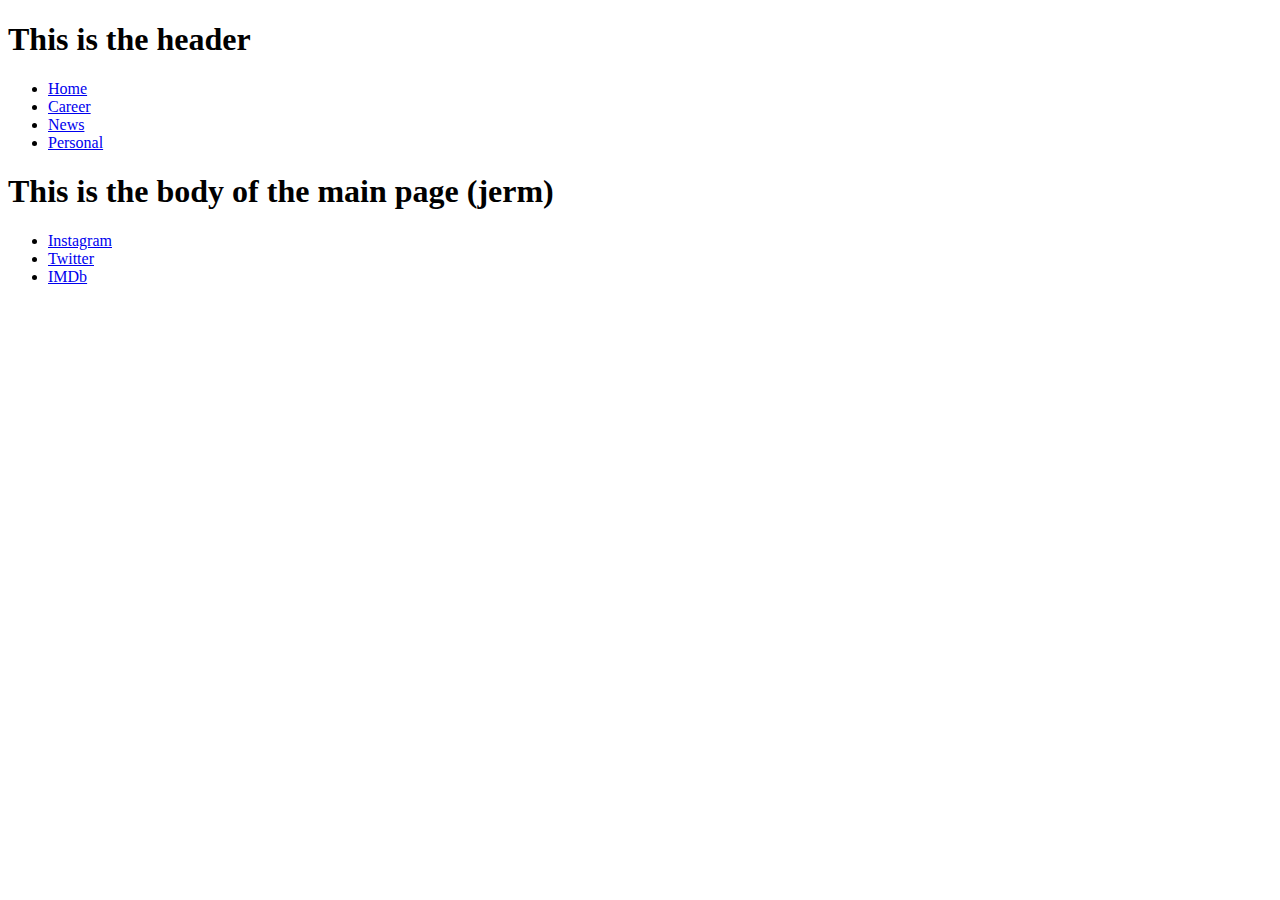
==== src/index.html @ 7e280a48 "Basic structure is set up correctly and linked" ====
<!DOCTYPE html>
<html lang="en">

<head>
    <meta charset="UTF-8">
    <meta name="viewport" content="width=device-width, initial-scale=1.0">
    <meta http-equiv="X-UA-Compatible" content="ie=edge">
    <!-- <link rel="stylesheet" href="styles/career.css"> -->
    <link rel="stylesheet" href="styles/executive.css">
    <link rel="stylesheet" href="styles/main.css">
    <!-- <link rel="stylesheet" href="styles/news.css">
    <link rel="stylesheet" href="styles/personal.css"> -->
    <title>Document</title>
</head>
<header>
    <h1>This is the header</h1>
</header>
<nav >
    <ul>
        <li><a href="index.html">Home</a></li>
        <li><a href="pages/career.html">Career</a></li>
        <li><a href="pages/news.html">News</a></li>
        <li><a href="pages/personal.html">Personal</a></li>
    </ul>
</nav>
<body>
    <main>
        <h1>This is the body of the main page (jerm)</h1>
    </main>
    <footer>
        <ul>
            <li><a href="https://www.instagram.com/zach_galifianakis/?hl=en">Instagram</a></li>
            <li><a href="https://twitter.com/galifianakisz?lang=en">Twitter</a></li>
            <li><a href="https://www.imdb.com/name/nm0302108/">IMDb</a></li>
        </ul>
    </footer>
</body>

</html>
---- src/styles/news.css ----
body {
    background-color: aquamarine;
}
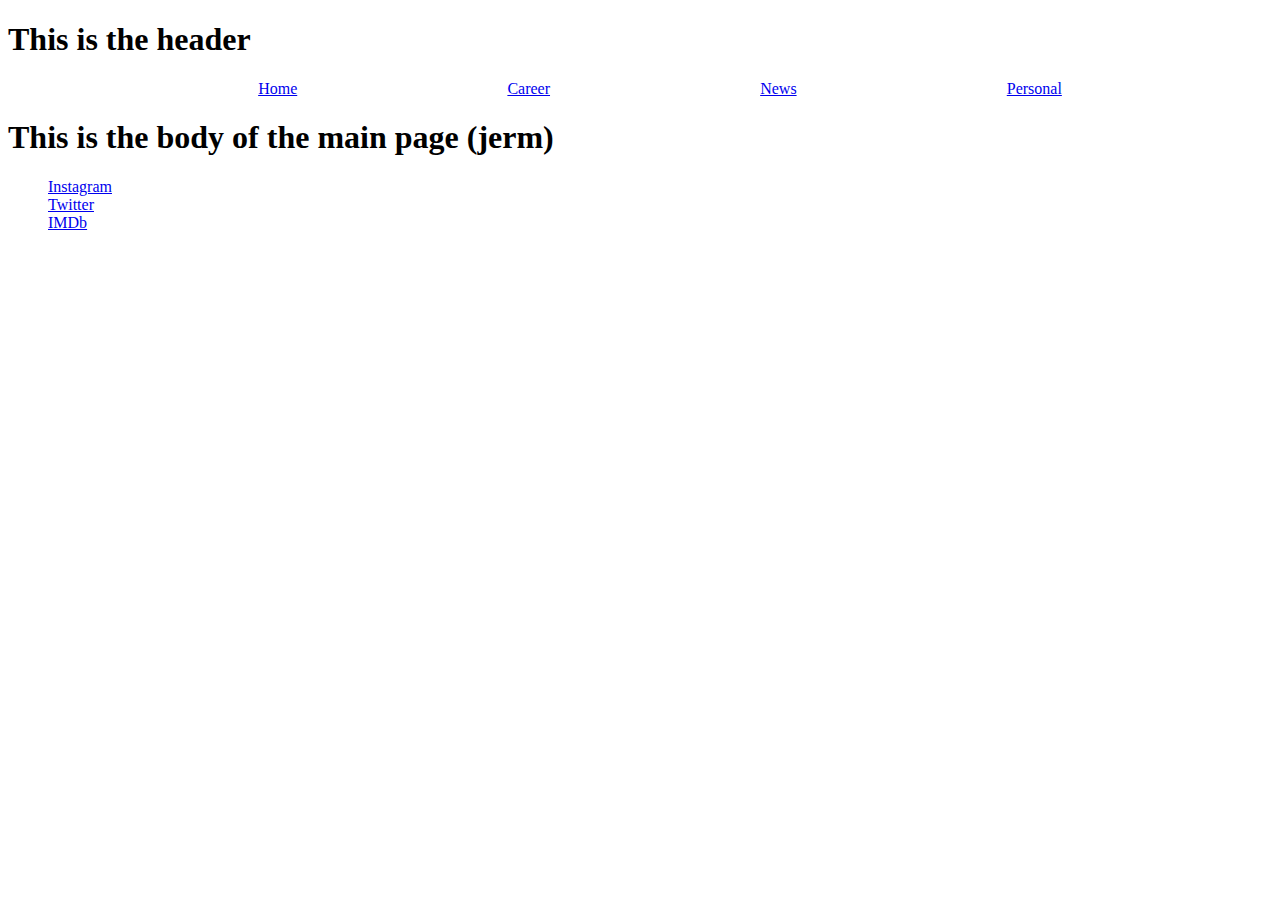
==== commit efd90ded: "fixed some CSS on the navbar:" ====
--- a/src/index.html
+++ b/src/index.html
@@ -15,20 +15,21 @@
 <header>
     <h1>This is the header</h1>
 </header>
-<nav >
-    <ul>
+<nav class="navBar">
+    <ul class="navList">
         <li><a href="index.html">Home</a></li>
         <li><a href="pages/career.html">Career</a></li>
         <li><a href="pages/news.html">News</a></li>
         <li><a href="pages/personal.html">Personal</a></li>
     </ul>
 </nav>
+
 <body>
     <main>
         <h1>This is the body of the main page (jerm)</h1>
     </main>
     <footer>
-        <ul>
+        <ul class="footerLinks">
             <li><a href="https://www.instagram.com/zach_galifianakis/?hl=en">Instagram</a></li>
             <li><a href="https://twitter.com/galifianakisz?lang=en">Twitter</a></li>
             <li><a href="https://www.imdb.com/name/nm0302108/">IMDb</a></li>
--- a/src/styles/main.css
+++ b/src/styles/main.css
@@ -0,0 +1,14 @@
+ul {
+    list-style-type: none;
+}
+
+.navList {
+    display: flex;
+    justify-content: space-evenly;
+}
+
+.footerLinks {
+  display: flex;
+  justify-content: space-evenly;
+  flex-direction: column;  
+}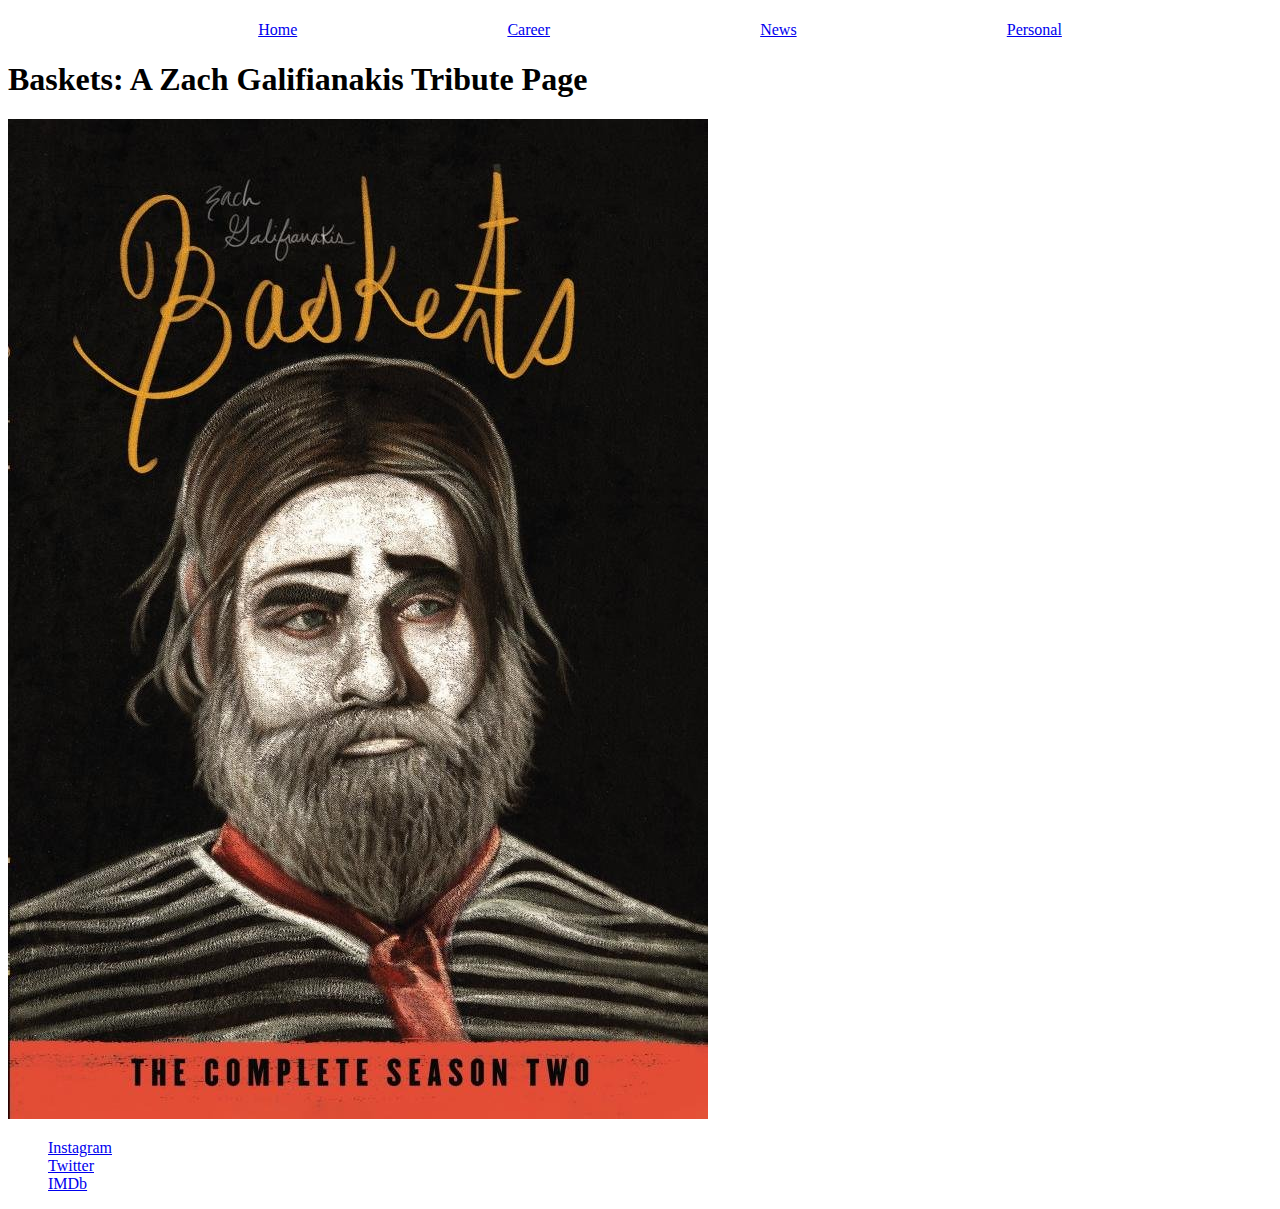
==== commit 98038a7c: "Just made Image Dir for Main and Styled Some on Main" ====
--- a/src/index.html
+++ b/src/index.html
@@ -8,12 +8,12 @@
     <!-- <link rel="stylesheet" href="styles/career.css"> -->
     <link rel="stylesheet" href="styles/executive.css">
     <link rel="stylesheet" href="styles/main.css">
-    <!-- <link rel="stylesheet" href="styles/news.css">
-    <link rel="stylesheet" href="styles/personal.css"> -->
+    <!-- <link rel="stylesheet" href="styles/news.css"> -->
+    <!-- <link rel="stylesheet" href="styles/personal.css"> -->
     <title>Document</title>
 </head>
 <header>
-    <h1>This is the header</h1>
+    <h1></h1>
 </header>
 <nav class="navBar">
     <ul class="navList">
@@ -23,10 +23,11 @@
         <li><a href="pages/personal.html">Personal</a></li>
     </ul>
 </nav>
-
+<!-- This is where I work in I do not Touch or Alter any other area -->
 <body>
     <main>
-        <h1>This is the body of the main page (jerm)</h1>
+        <h1>Baskets: A Zach Galifianakis Tribute Page</h1>
+        <img src="images/basketsimg2.jpg" alt="Pastel Picture of Zach Galifianakis as a Clown">
     </main>
     <footer>
         <ul class="footerLinks">
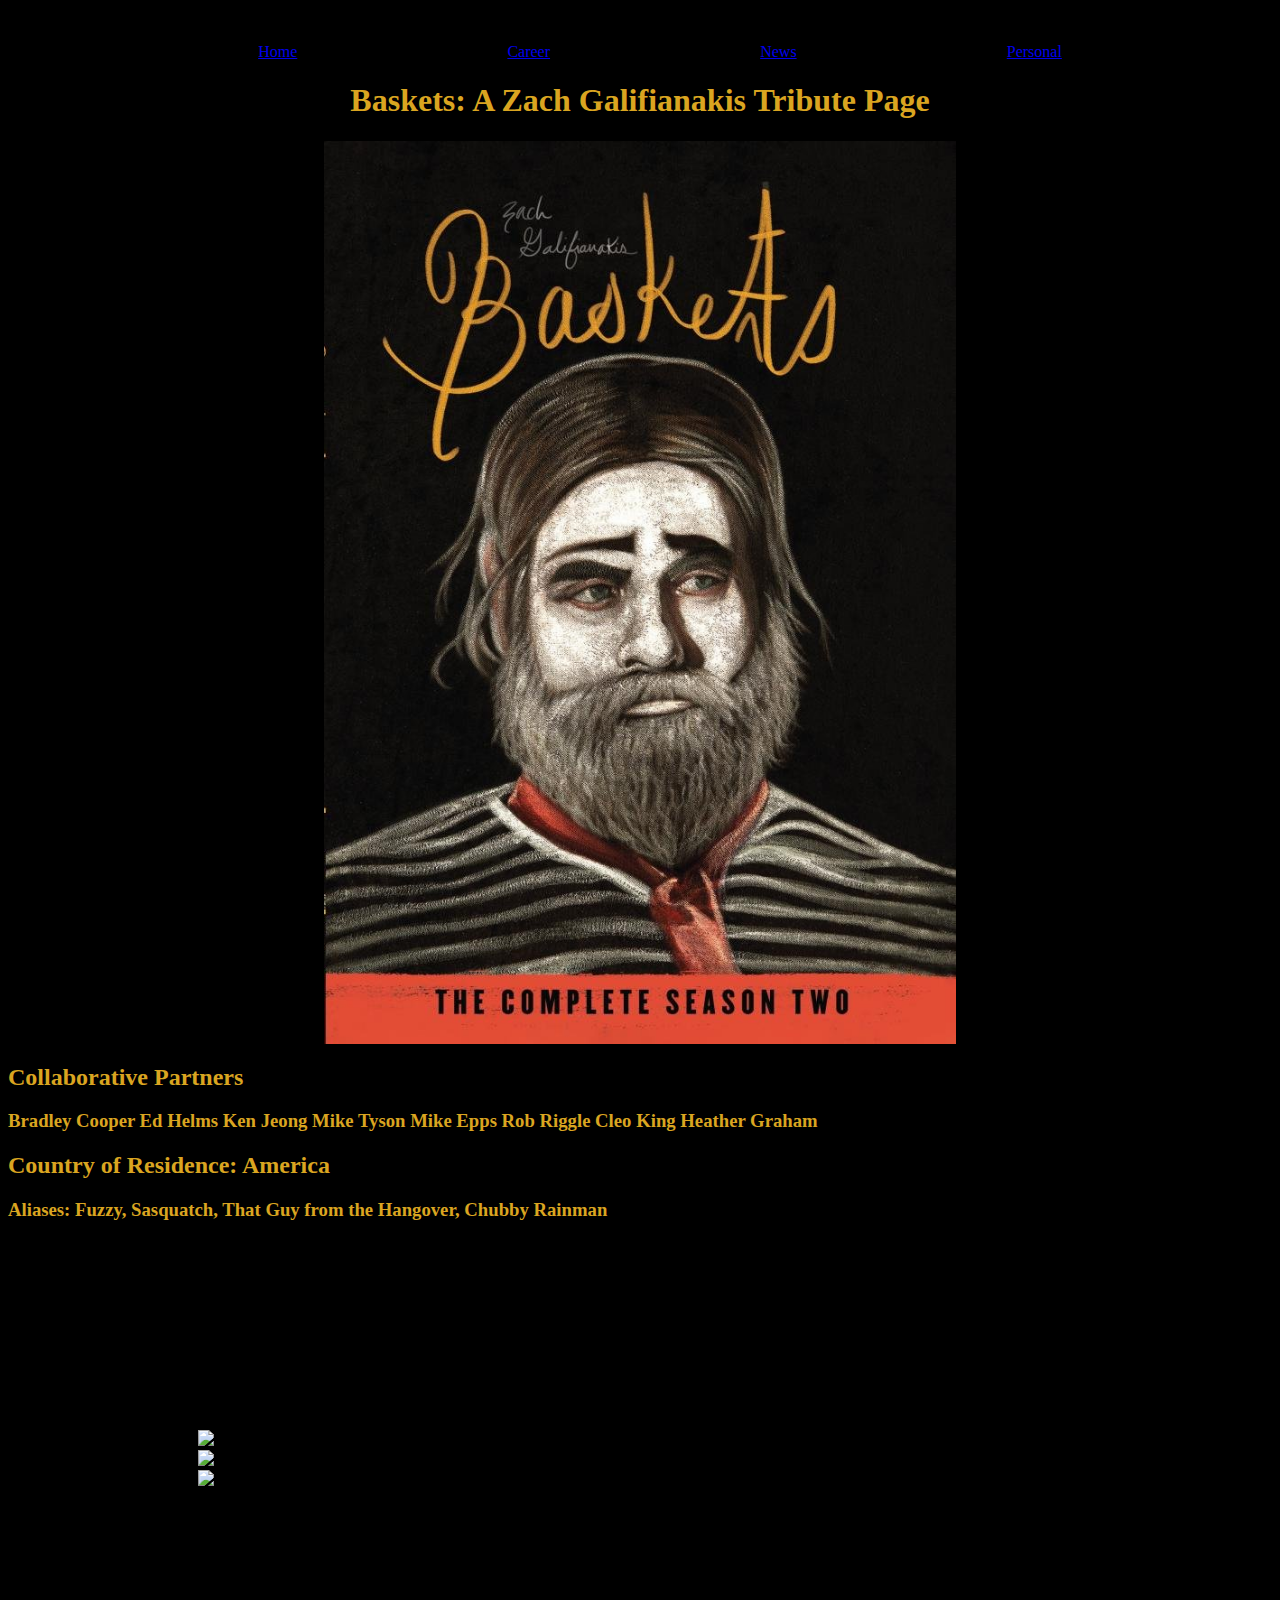
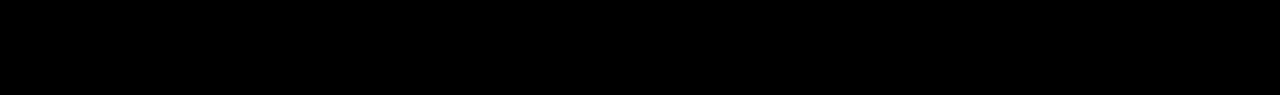
==== commit e3fb9526: "Added Images to file links, added Content for page, some styling." ====
--- a/src/index.html
+++ b/src/index.html
@@ -27,13 +27,19 @@
 <body>
     <main>
         <h1>Baskets: A Zach Galifianakis Tribute Page</h1>
-        <img src="images/basketsimg2.jpg" alt="Pastel Picture of Zach Galifianakis as a Clown">
+        <img id=zachpick src="images/basketsimg2.jpg" alt="Pastel Picture of Zach Galifianakis as a Clown" class="centerImg">
+        <h2>Collaborative Partners</h2>
+        <h3>Bradley Cooper Ed Helms Ken Jeong Mike Tyson Mike Epps Rob Riggle Cleo King Heather Graham</h3>
+        <h2>Country of Residence: America</h2>
+        <h3>Aliases: Fuzzy, Sasquatch, That Guy from the Hangover, Chubby Rainman</h3>
+    
     </main>
+
     <footer>
         <ul class="footerLinks">
-            <li><a href="https://www.instagram.com/zach_galifianakis/?hl=en">Instagram</a></li>
-            <li><a href="https://twitter.com/galifianakisz?lang=en">Twitter</a></li>
-            <li><a href="https://www.imdb.com/name/nm0302108/">IMDb</a></li>
+            <li><a href="https://www.instagram.com/zach_galifianakis/?hl=en"><img src="/images/instagramIcon.png"></a></li>
+            <li><a href="https://twitter.com/galifianakisz?lang=en"><img src="/images/twitterIcon.png"></a></li>
+            <li><a href="https://www.imdb.com/name/nm0302108/"><img src="/images/IMDb.png"></a></li>
         </ul>
     </footer>
 </body>
--- a/src/styles/executive.css
+++ b/src/styles/executive.css
@@ -0,0 +1,32 @@
+body {
+    background-color: black;
+    
+}
+.centerImg {
+    display: flex;
+    justify-content: center;
+    display: block;
+    margin-left: auto;
+    margin-right: auto;
+    width: 50%;
+}
+.footerLinks {
+    display: flex;
+    justify-content: space-around;
+    list-style-type: none;
+    padding: 15%;
+    width: 10%;
+    height: 10%;
+
+}
+h1 {
+    color: goldenrod;
+    display: flex;
+    justify-content: center;
+}
+h2 {
+    color: goldenrod;
+}
+h3 {
+    color: goldenrod;
+}
--- a/src/styles/main.css
+++ b/src/styles/main.css
@@ -11,4 +11,5 @@
   display: flex;
   justify-content: space-evenly;
   flex-direction: column;  
-}+}
+
--- a/src/styles/news.css
+++ b/src/styles/news.css
@@ -1,3 +1,185 @@
-body {
-    background-color: aquamarine;
-}+header { 
+    display: flex;
+    background-color: #a23627;
+    text-shadow: 2px 2px #c8953f; 
+    font-family: 'Courier New', Courier, monospace;
+    color: black;
+    padding-top: 20px;
+    padding-bottom: 10px;
+}
+
+nav ul {
+    font-family: 'Courier New';
+    margin: 0;
+    text-shadow: 2px 2px whitesmoke;
+}
+
+ul {
+    list-style-type: none;
+}
+
+section > h1 {
+    text-align: center; 
+}
+
+/* Styles the individiual hyperlinks in the Nav Bar on News */
+li > a {
+    color: black;
+    font-weight: bold;
+}
+
+a:active {
+    color: #c8953f;
+    font-weight: bold;
+}
+
+a {
+    text-decoration: none;
+    color: #a23627;
+}
+
+footer {
+    background-color: black;
+    display: flex; 
+}
+
+html, body {
+    margin: 0;
+    padding: 0;
+}
+
+img.articleImage {
+    border: 1px solid #ddd; 
+    border-radius: 4px;  /* Rounded border */
+    /* Some padding */
+    width: 250px; /* Set a small width */    
+  }
+
+article {
+    display: flex;
+    justify-content: space-evenly; 
+    flex-wrap: wrap;
+    flex-direction: column;
+}
+
+section {
+    display: flex;
+    flex-direction: column;
+    align-items: center;
+    justify-content: center;
+}
+
+.synopsis {
+    margin-left: 30%;
+    margin-right: 30%;
+    text-align: justify;
+}
+
+h3 {
+    margin-left: 30%;
+    margin-right: 30%;
+    text-align: center;
+}
+
+.apLOGO {
+    width: 10%;
+    border: 1px solid #ddd; 
+    border-radius: 4px;  /* Rounded border */
+}
+
+hr {
+    border-color: black;
+    width: 100%;
+    height: 1px;
+    background-color: black;
+}
+
+header > img {
+    width: 10%;
+    margin-left: 10px;
+    margin-right: 10px;
+}
+
+main {
+    background-color: #848484;
+}
+
+.indexNav { 
+    background-color: white;
+    border: 5px solid white; 
+    border-radius: 4px;
+}
+
+.careerNav {
+    border: white solid;
+    background-color: white;
+    border: 5px solid white; 
+    border-radius: 4px;
+}
+
+.personalNav {
+    border: white solid;
+    background-color: white;
+    border: 5px solid white; 
+    border-radius: 4px;
+}
+
+.newsNav {
+    border: white solid;
+    background-color: white;
+    border: 6px solid white; 
+    border-radius: 4px;
+}
+
+.contentName {
+    text-shadow: 2px 2px #c8953f; 
+    font-family: 'Courier New', Courier, monospace;
+    color: black;
+    font-size: 32px;
+    margin-left: 50px;
+}
+
+.ticketmaster {
+    background-color: #a23627;
+    border-top: black solid 5px;
+    margin-bottom: -10px; 
+}
+
+.ticketmasterLogo {
+    width: 40%;
+    margin-bottom: 65px;
+}
+
+.twitterIcon {
+    width: 10%;
+    margin-top: 12px;
+}
+
+.instagramIcon {
+    width: 10%;
+    margin-top: 10px;
+}
+
+.imdbIcon {
+    width: 10%;
+    margin-top: 15px;
+}
+
+.WWDTMLogo {
+    width: 15%;
+    margin-left: 325px;
+}
+
+.footerIcons {
+    display: flex;
+}
+
+.footerLink {
+    text-align: center;
+}
+
+/* CHEAT SHEET ON HYPERLINK CSS */
+/* a:link - a normal, unvisited link.
+a:visited - a link the user has visited.
+a:hover - a link when the user mouses over it.
+a:active - a link the moment it is clicked. */--- a/src/styles/personal.css
+++ b/src/styles/personal.css
@@ -0,0 +1,6 @@
+/* cannot get CSS to work to make my image smaller */
+
+#NC-Map {
+    display: flex;
+    flex-basis: 10%;
+}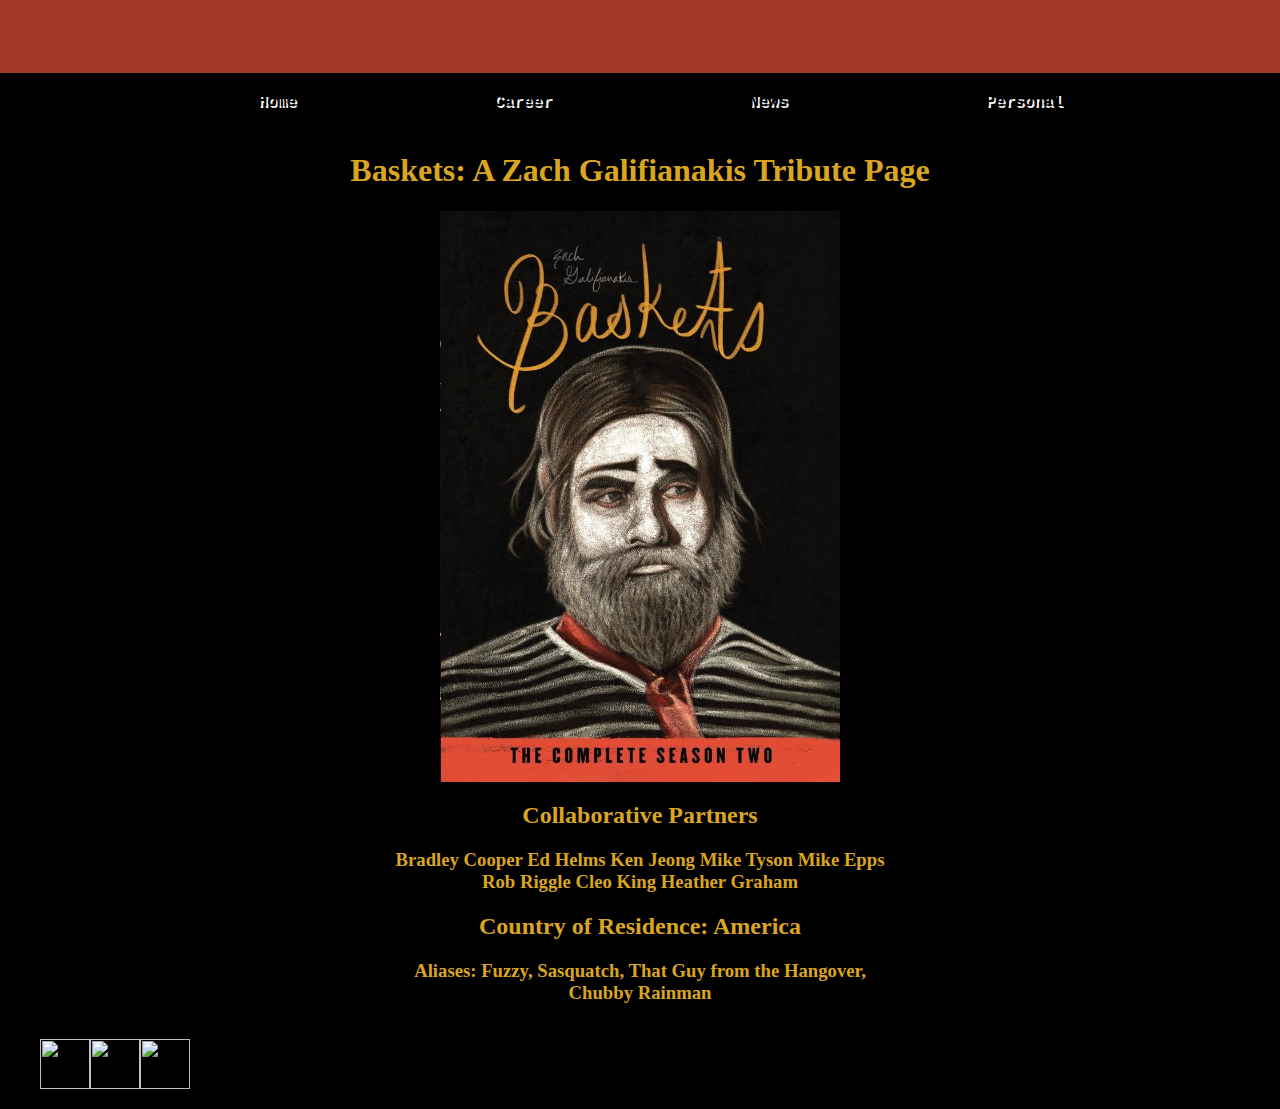
==== commit 84ffb4c2: "Styling and Content changes close to finished product." ====
--- a/src/index.html
+++ b/src/index.html
@@ -27,7 +27,7 @@
 <body>
     <main>
         <h1>Baskets: A Zach Galifianakis Tribute Page</h1>
-        <img id=zachpick src="images/basketsimg2.jpg" alt="Pastel Picture of Zach Galifianakis as a Clown" class="centerImg">
+        <img src="images/basketsimg2.jpg" alt="Pastel Picture of Zach Galifianakis as a Clown" class="centerImg">
         <h2>Collaborative Partners</h2>
         <h3>Bradley Cooper Ed Helms Ken Jeong Mike Tyson Mike Epps Rob Riggle Cleo King Heather Graham</h3>
         <h2>Country of Residence: America</h2>
@@ -37,9 +37,9 @@
 
     <footer>
         <ul class="footerLinks">
-            <li><a href="https://www.instagram.com/zach_galifianakis/?hl=en"><img src="/images/instagramIcon.png"></a></li>
-            <li><a href="https://twitter.com/galifianakisz?lang=en"><img src="/images/twitterIcon.png"></a></li>
-            <li><a href="https://www.imdb.com/name/nm0302108/"><img src="/images/IMDb.png"></a></li>
+            <li class="imgLinks"><a href="https://www.instagram.com/zach_galifianakis/?hl=en"><img src="/images/instagramIcon.png"></a></li>
+            <li class="imgLinks"></li><a href="https://twitter.com/galifianakisz?lang=en"><img src="/images/twitterIcon.png"></a></li>
+            <li class="imgLinks"><a href="https://www.imdb.com/name/nm0302108/"><img src="/images/IMDb.png"></a></li>
         </ul>
     </footer>
 </body>
--- a/src/styles/career.css
+++ b/src/styles/career.css
@@ -0,0 +1,16 @@
+#imageBioSection {
+    display: flex;
+    flex-direction: row;
+}
+#headShot {
+    width: 300px;
+    margin: 5px;
+}
+#otherInfo {
+    display: flex;
+    flex-direction: column;
+    text-align: center;
+}
+img {
+    width: 300px;
+}
--- a/src/styles/executive.css
+++ b/src/styles/executive.css
@@ -2,31 +2,216 @@
     background-color: black;
     
 }
+header { 
+    display: flex;
+    background-color: #a23627;
+    text-shadow: 2px 2px #c8953f; 
+    font-family: 'Courier New', Courier, monospace;
+    color: black;
+    padding-top: 20px;
+    padding-bottom: 10px;
+}
+
+.navList {
+    background-color: black;
+}
+nav ul {
+    font-family: 'Courier New';
+    margin: 0;
+    text-shadow: 2px 2px whitesmoke;
+}
+
+ul {
+    list-style-type: none;
+}
+
+section > h1 {
+    text-align: center; 
+}
+
+/* Styles the individiual hyperlinks in the Nav Bar on News */
+li > a {
+    color: black;
+    font-weight: bold;
+}
+
+a:active {
+    color: #c8953f;
+    font-weight: bold;
+}
+
+a {
+    text-decoration: none;
+    color: #a23627;
+}
+
+footer {
+    background-color: black;
+    display: flex; 
+}
+
+html, body {
+    margin: 0;
+    padding: 0;
+}
+
+img.articleImage {
+    border: 1px solid #ddd; 
+    border-radius: 4px;  /* Rounded border */
+    /* Some padding */
+    width: 250px; /* Set a small width */    
+  }
+
+article {
+    display: flex;
+    justify-content: space-evenly; 
+    flex-wrap: wrap;
+    flex-direction: column;
+}
+
+section {
+    display: flex;
+    flex-direction: column;
+    align-items: center;
+    justify-content: center;
+}
+
+.synopsis {
+    margin-left: 30%;
+    margin-right: 30%;
+    text-align: justify;
+}
+
+h3 {
+    margin-left: 30%;
+    margin-right: 30%;
+    text-align: center;
+}
+
+.apLOGO {
+    width: 10%;
+    border: 1px solid #ddd; 
+    border-radius: 4px;  /* Rounded border */
+}
+
+hr {
+    border-color: black;
+    width: 100%;
+    height: 1px;
+    background-color: black;
+}
+
+header > img {
+    width: 10%;
+    margin-left: 10px;
+    margin-right: 10px;
+}
+
+main {
+    background-color: black;
+}
+
+.indexNav { 
+    background-color: white;
+    border: 5px solid white; 
+    border-radius: 4px;
+}
+
+.careerNav {
+    border: white solid;
+    background-color: white;
+    border: 5px solid white; 
+    border-radius: 4px;
+}
+
+.personalNav {
+    border: white solid;
+    background-color: white;
+    border: 5px solid white; 
+    border-radius: 4px;
+}
+
+.newsNav {
+    border: white solid;
+    background-color: white;
+    border: 6px solid white; 
+    border-radius: 4px;
+}
+
+.contentName {
+    text-shadow: 2px 2px #c8953f; 
+    font-family: 'Courier New', Courier, monospace;
+    color: black;
+    font-size: 32px;
+    margin-left: 50px;
+}
+
+.ticketmaster {
+    background-color: #a23627;
+    border-top: black solid 5px;
+    margin-bottom: -10px; 
+}
+
+.ticketmasterLogo {
+    width: 40%;
+    margin-bottom: 65px;
+}
+
+.twitterIcon {
+    width: 10%;
+    margin-top: 12px;
+}
+
+.instagramIcon {
+    width: 10%;
+    margin-top: 10px;
+}
+
+.imdbIcon {
+    width: 10%;
+    margin-top: 15px;
+}
+
+.WWDTMLogo {
+    width: 15%;
+    margin-left: 325px;
+}
+
+.footerIcons {
+    display: flex;
+}
+
+.footerLink {
+    text-align: center;
+}
+
 .centerImg {
     display: flex;
     justify-content: center;
     display: block;
     margin-left: auto;
     margin-right: auto;
-    width: 50%;
-}
-.footerLinks {
-    display: flex;
-    justify-content: space-around;
-    list-style-type: none;
-    padding: 15%;
-    width: 10%;
-    height: 10%;
-
-}
+    width: 400px;
+    
+}
+.zachpick{
+    height: 60px;
+}
+
 h1 {
     color: goldenrod;
     display: flex;
     justify-content: center;
+    
 }
 h2 {
     color: goldenrod;
+    display: flex;
+    justify-content: center;
 }
 h3 {
     color: goldenrod;
-}
+    display: flex;
+    justify-content: center;
+}
+
--- a/src/styles/main.css
+++ b/src/styles/main.css
@@ -5,11 +5,20 @@
 .navList {
     display: flex;
     justify-content: space-evenly;
+    border: solid black 20px;
+    background-color: black;
 }
 
 .footerLinks {
   display: flex;
-  justify-content: space-evenly;
-  flex-direction: column;  
+  justify-content: space-around;
+  flex-direction: row;  
 }
 
+.footerLinks img {
+  width: 50px;
+  height: 50px;
+  /* align-items: center;
+  flex-direction: row; */
+
+}--- a/src/styles/news.css
+++ b/src/styles/news.css
@@ -8,6 +8,9 @@
     padding-bottom: 10px;
 }
 
+.navList {
+    background-color: black;
+}
 nav ul {
     font-family: 'Courier New';
     margin: 0;
--- a/src/styles/personal.css
+++ b/src/styles/personal.css
@@ -1,6 +1,160 @@
 /* cannot get CSS to work to make my image smaller */
+header { 
+    display: flex;
+    background-color: #a23627;
+    text-shadow: 2px 2px #c8953f; 
+    font-family: 'Courier New', Courier, monospace;
+    color: black;
+    padding-top: 20px;
+    padding-bottom: 10px;
+}
 
-#NC-Map {
+h2.label {
+    color: #c8953f;
+}
+
+div.img-container {
+    display: inline-block;
+    height: 100px;
+    width: 100px;
+
+}
+
+img.img-family-small {
+    width: auto;
+    max-width: 100%;
+    background: #eaeaed;
+    border: 1px solid #9799a7;
+    padding: 4px;
+}
+
+
+
+
+.navList {
+    background-color: black;
+}
+nav ul {
+    font-family: 'Courier New';
+    margin: 0;
+    text-shadow: 2px 2px whitesmoke;
+}
+
+ul {
+    list-style-type: none;
+}
+
+
+body {
+    text-align: center;
+}
+
+header > img {
+    width: 10%;
+    margin-left: 10px;
+    margin-right: 10px;
+}
+
+main {
+    background-color: #848484;
+}
+
+
+footer {
+    background-color: black;
+    display: flex; 
+}
+
+html, body {
+    margin: 0;
+    padding: 0;
+}
+
+li > a {
+    color: black;
+    font-weight: bold;
+}
+
+a:active {
+    color: #c8953f;
+    font-weight: bold;
+}
+
+a {
+    text-decoration: none;
+    color: #a23627;
+}
+
+.indexNav { 
+    background-color: white;
+    border: 5px solid white; 
+    border-radius: 4px;
+}
+
+.careerNav {
+    border: white solid;
+    background-color: white;
+    border: 5px solid white; 
+    border-radius: 4px;
+}
+
+.personalNav {
+    border: white solid;
+    background-color: white;
+    border: 5px solid white; 
+    border-radius: 4px;
+}
+
+.newsNav {
+    border: white solid;
+    background-color: white;
+    border: 6px solid white; 
+    border-radius: 4px;
+}
+
+.contentName {
+    text-shadow: 2px 2px #c8953f; 
+    font-family: 'Courier New', Courier, monospace;
+    color: black;
+    font-size: 32px;
+    margin-left: 50px;
+}
+
+.ticketmaster {
+    background-color: #a23627;
+    border-top: black solid 5px;
+    margin-bottom: -10px; 
+}
+
+.ticketmasterLogo {
+    width: 40%;
+    margin-bottom: 65px;
+}
+
+.twitterIcon {
+    width: 10%;
+    margin-top: 12px;
+}
+
+.instagramIcon {
+    width: 10%;
+    margin-top: 10px;
+}
+
+.imdbIcon {
+    width: 10%;
+    margin-top: 15px;
+}
+
+.WWDTMLogo {
+    width: 15%;
+    margin-left: 325px;
+}
+
+.footerIcons {
     display: flex;
-    flex-basis: 10%;
+}
+
+.footerLink {
+    text-align: center;
 }